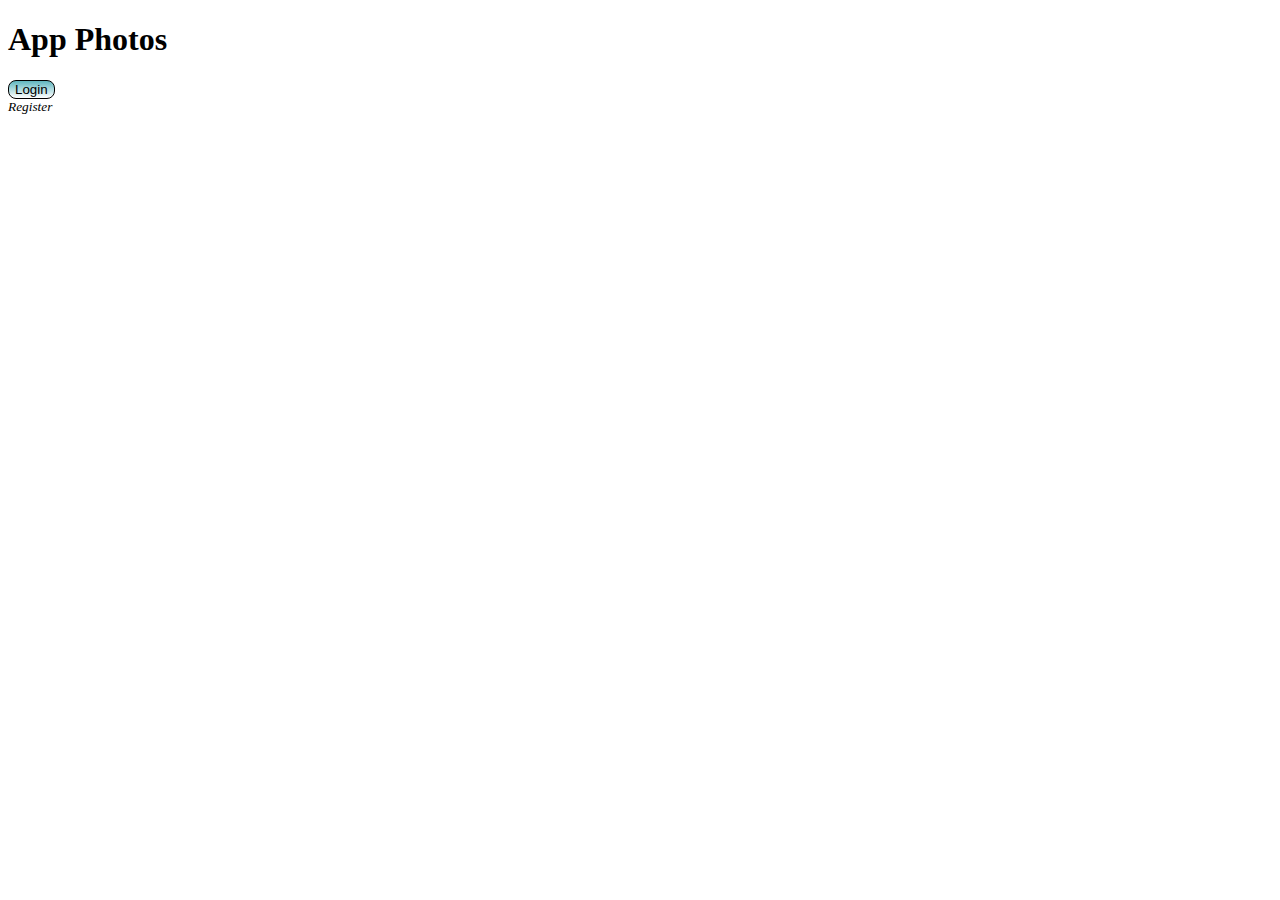
==== index.html @ 7e5af88b "feat: :tada: Starting the Photos App" ====
<!DOCTYPE html>
<html lang="en">
  <head>
    <meta charset="UTF-8" />
    <meta name="viewport" content="width=device-width, initial-scale=1.0" />
    <link href="style.css" rel="stylesheet" type="text/css" >
    <title>Photos App</title>
  </head>

  <body>
    <!-- TODO: decide on font-type and size for title, and font color -->
    <h1>App Photos</h1>

    <!-- TODO: check size and responsiveness of the button -->
    <form>
      <input class="login-btn" type="submit" value="Login" />
    </form>

    <!-- TODO: decide on font-size and font-type for Register -->
    <section class="simple-text">
      <em>Register</em>
    </section>
  </body>
</html>
---- style.css ----
.login-btn {
    border-radius: 8px;
    border: 1px solid #000;
    background: linear-gradient(180deg, #60B6BF 0%, rgba(150, 238, 222, 0.00) 100%);
}

.simple-text {
    font-size: smaller;
}
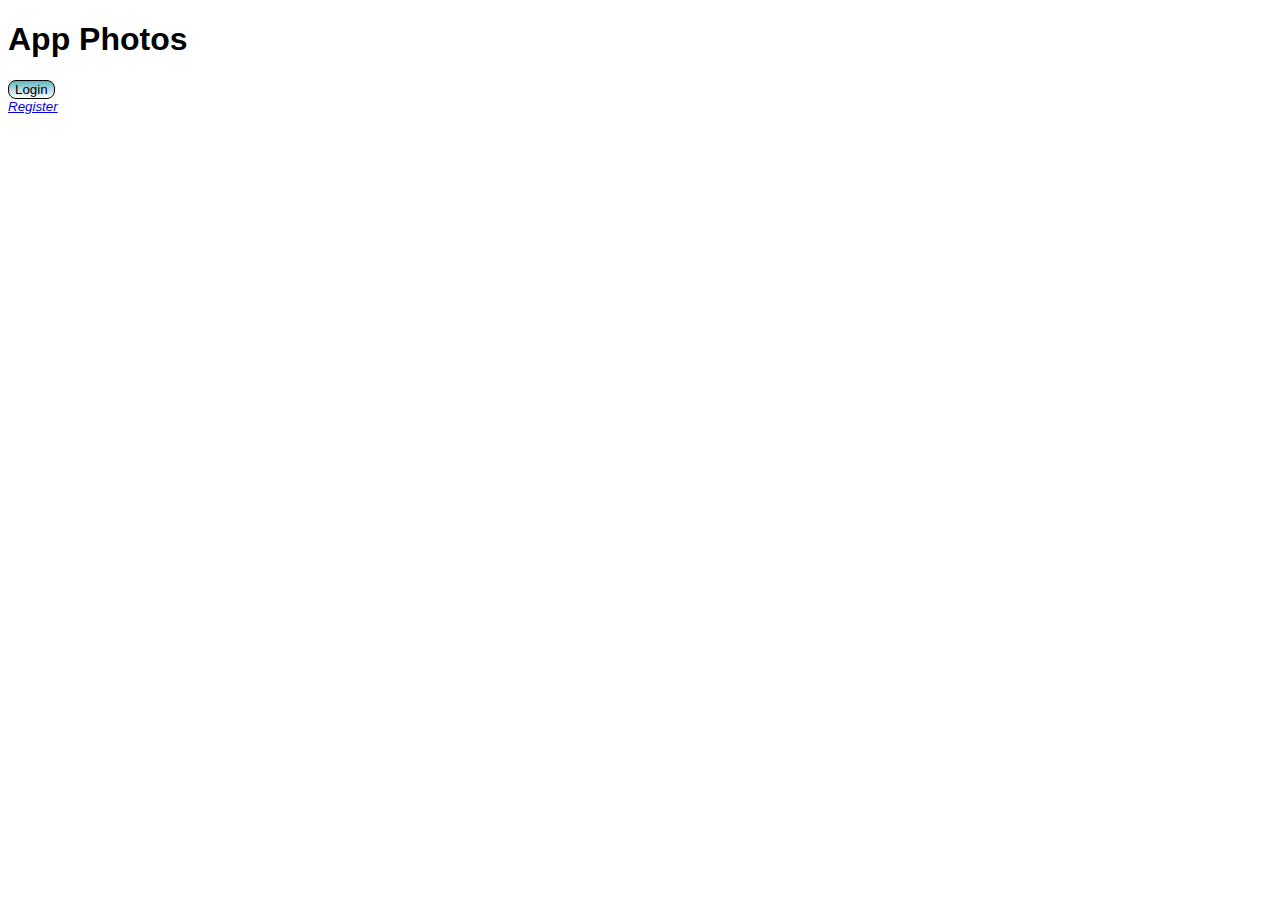
==== commit 58bf066c: "feat: :construction: Basic commands of html pages" ====
--- a/index.html
+++ b/index.html
@@ -3,22 +3,25 @@
   <head>
     <meta charset="UTF-8" />
     <meta name="viewport" content="width=device-width, initial-scale=1.0" />
-    <link href="style.css" rel="stylesheet" type="text/css" >
+    <link href="style.css" rel="stylesheet" />
     <title>Photos App</title>
   </head>
 
   <body>
+    <header>
+      <!-- TODO: review navbar -->
+    </header>
     <!-- TODO: decide on font-type and size for title, and font color -->
     <h1>App Photos</h1>
 
     <!-- TODO: check size and responsiveness of the button -->
-    <form>
+    <form action="/login.html">
       <input class="login-btn" type="submit" value="Login" />
     </form>
 
     <!-- TODO: decide on font-size and font-type for Register -->
     <section class="simple-text">
-      <em>Register</em>
+      <a href="register.html"><em>Register</em></a>
     </section>
   </body>
 </html>
--- a/style.css
+++ b/style.css
@@ -1,3 +1,7 @@
+body {
+    font-family: 'Trebuchet MS', 'Lucida Sans Unicode', 'Lucida Grande', 'Lucida Sans', Arial, sans-serif;
+} 
+
 .login-btn {
     border-radius: 8px;
     border: 1px solid #000;
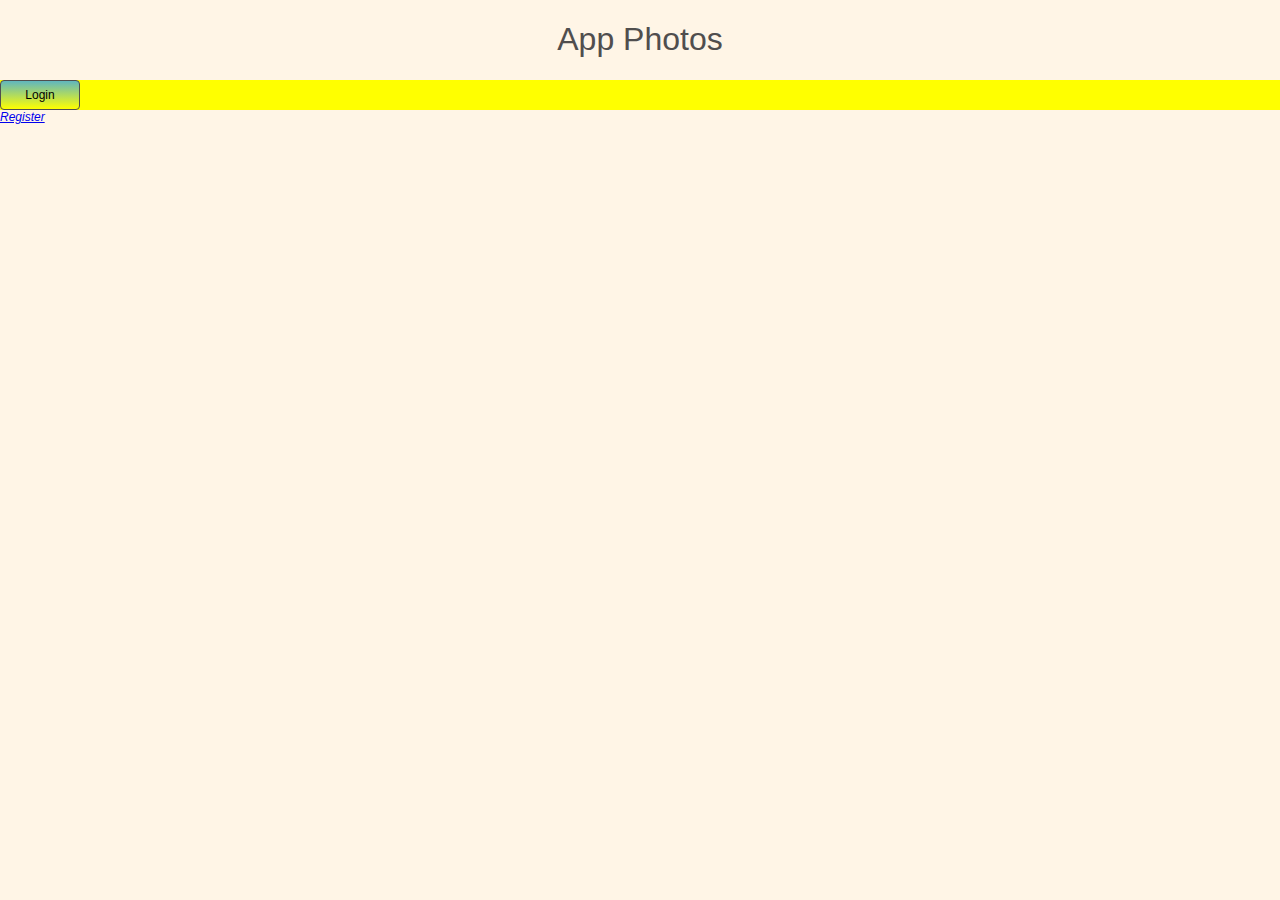
==== commit a300d87a: "feat: :lipstick: First css styling" ====
--- a/index.html
+++ b/index.html
@@ -6,22 +6,16 @@
     <link href="style.css" rel="stylesheet" />
     <title>Photos App</title>
   </head>
-
-  <body>
-    <header>
-      <!-- TODO: review navbar -->
-    </header>
-    <!-- TODO: decide on font-type and size for title, and font color -->
-    <h1>App Photos</h1>
+    <h1 class="pageTitle">App Photos</h1>
 
     <!-- TODO: check size and responsiveness of the button -->
     <form action="/login.html">
-      <input class="login-btn" type="submit" value="Login" />
+      <input class="mainBtn" type="submit" value="Login" />
     </form>
 
     <!-- TODO: decide on font-size and font-type for Register -->
-    <section class="simple-text">
-      <a href="register.html"><em>Register</em></a>
+    <section class="simpleText">
+      <a href="register.html">Register</a>
     </section>
   </body>
 </html>
--- a/style.css
+++ b/style.css
@@ -1,13 +1,66 @@
 body {
+    margin: 0;
+    padding: 0;
     font-family: 'Trebuchet MS', 'Lucida Sans Unicode', 'Lucida Grande', 'Lucida Sans', Arial, sans-serif;
+    color: #504e4e;
+    background-color: #FFF5E6;
 } 
 
-.login-btn {
-    border-radius: 8px;
-    border: 1px solid #000;
+.mainBtn {
+    border-radius: 4px;
+    box-sizing: border-box;
+    border: 1px solid #504e4e;
     background: linear-gradient(180deg, #60B6BF 0%, rgba(150, 238, 222, 0.00) 100%);
+    font-size: 12px;
+    justify-content: center;
+    width: 80px;
+    height: 30px;
+    cursor: pointer;
 }
 
-.simple-text {
-    font-size: smaller;
-}+.auxBtn {
+    border-radius: 4px;
+    box-sizing: border-box;
+    border: 1px solid #969393;
+    background: linear-gradient(180deg, #b1b0b0 0%, rgba(150, 238, 222, 0.00) 100%);
+    font-size: 12px;
+    justify-content: center;
+    width: 80px;
+    height: 30px;
+    cursor: pointer;
+}
+
+.optBtn {
+    border-radius: 4px;
+    box-sizing: border-box;
+    border: 1px solid #969393;
+    background: linear-gradient(180deg, #b1b0b0 0%, rgba(150, 238, 222, 0.00) 100%);
+    font-size: 12px;
+    justify-content: center;
+    width: 120px;
+    height: 30px;
+    cursor: pointer;
+}
+
+.simpleText {
+    font-size: 12px;
+    font-style: italic;
+}
+
+.pageTitle {
+    font-weight: 300;
+    text-align: center;
+}
+
+.box {
+    font-size: 12px;
+}
+
+form {
+    background-color: yellow;
+    align-self: center;
+}
+
+ul {
+    list-style-type: none;
+}
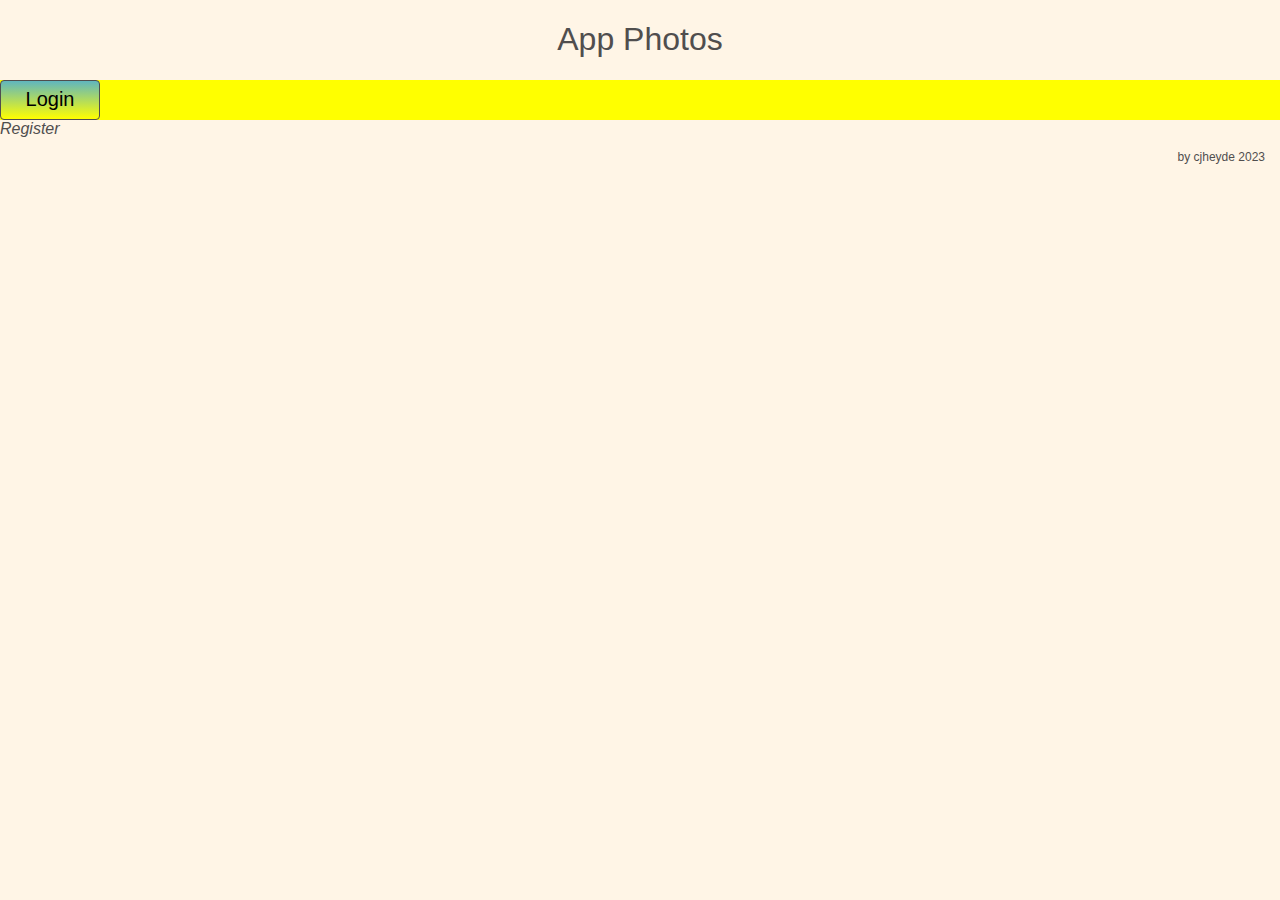
==== commit 95481835: "feat: :construction: Add footer, header and main in all pages" ====
--- a/index.html
+++ b/index.html
@@ -6,16 +6,24 @@
     <link href="style.css" rel="stylesheet" />
     <title>Photos App</title>
   </head>
-    <h1 class="pageTitle">App Photos</h1>
+    <header>
+      <h1 class="pageTitle">App Photos</h1>
+    </header>
 
-    <!-- TODO: check size and responsiveness of the button -->
-    <form action="/login.html">
-      <input class="mainBtn" type="submit" value="Login" />
-    </form>
+    <main>
+      <!-- TODO: check size and responsiveness of the button -->
+      <form action="/login.html">
+        <input class="mainBtn" type="submit" value="Login" />
+      </form>
 
-    <!-- TODO: decide on font-size and font-type for Register -->
-    <section class="simpleText">
-      <a href="register.html">Register</a>
-    </section>
+      <!-- TODO: decide on font-size and font-type for Register -->
+      <section>
+        <a href="register.html" class="simpleText">Register</a>
+      </section>
+    </main>
+
+    <footer>
+      <p>by cjheyde 2023</p>
+    </footer>
   </body>
 </html>
--- a/style.css
+++ b/style.css
@@ -1,66 +1,150 @@
 body {
-    margin: 0;
-    padding: 0;
-    font-family: 'Trebuchet MS', 'Lucida Sans Unicode', 'Lucida Grande', 'Lucida Sans', Arial, sans-serif;
-    color: #504e4e;
-    background-color: #FFF5E6;
-} 
+  margin: 0;
+  padding: 0;
+  font-family: "Trebuchet MS", "Lucida Sans Unicode", "Lucida Grande",
+    "Lucida Sans", Arial, sans-serif;
+  color: #504e4e;
+  background-color: #fff5e6;
+}
 
 .mainBtn {
-    border-radius: 4px;
-    box-sizing: border-box;
-    border: 1px solid #504e4e;
-    background: linear-gradient(180deg, #60B6BF 0%, rgba(150, 238, 222, 0.00) 100%);
-    font-size: 12px;
-    justify-content: center;
-    width: 80px;
-    height: 30px;
-    cursor: pointer;
+  border-radius: 4px;
+  box-sizing: border-box;
+  border: 1px solid #504e4e;
+  background: linear-gradient(180deg, #60b6bf 0%, rgba(150, 238, 222, 0) 100%);
+  font-size: 20px;
+  justify-content: center;
+  width: 100px;
+  height: 40px;
+  cursor: pointer;
 }
 
 .auxBtn {
-    border-radius: 4px;
-    box-sizing: border-box;
-    border: 1px solid #969393;
-    background: linear-gradient(180deg, #b1b0b0 0%, rgba(150, 238, 222, 0.00) 100%);
-    font-size: 12px;
-    justify-content: center;
-    width: 80px;
-    height: 30px;
-    cursor: pointer;
+  border-radius: 4px;
+  box-sizing: border-box;
+  border: 1px solid #969393;
+  background: linear-gradient(180deg, #b1b0b0 0%, rgba(150, 238, 222, 0) 100%);
+  font-size: 20px;
+  justify-content: center;
+  width: 100px;
+  height: 40px;
+  cursor: pointer;
 }
 
 .optBtn {
-    border-radius: 4px;
-    box-sizing: border-box;
-    border: 1px solid #969393;
-    background: linear-gradient(180deg, #b1b0b0 0%, rgba(150, 238, 222, 0.00) 100%);
-    font-size: 12px;
-    justify-content: center;
-    width: 120px;
-    height: 30px;
-    cursor: pointer;
+  border-radius: 4px;
+  box-sizing: border-box;
+  border: 1px solid #969393;
+  background: linear-gradient(180deg, #b1b0b0 0%, rgba(150, 238, 222, 0) 100%);
+  font-size: 20px;
+  justify-content: center;
+  width: 120px;
+  height: 40px;
+  cursor: pointer;
 }
 
 .simpleText {
-    font-size: 12px;
-    font-style: italic;
+  font-size: 16px;
+  font-style: italic;
 }
 
 .pageTitle {
-    font-weight: 300;
-    text-align: center;
+  font-weight: 300;
+  text-align: center;
 }
 
 .box {
-    font-size: 12px;
+  font-size: 18px;
 }
 
 form {
-    background-color: yellow;
-    align-self: center;
+  background-color: yellow;
+  align-self: center;
+}
+
+table {
+  border-collapse: collapse;
+  width: 70%;
+}
+
+td,
+th {
+  border: 1px solid #ff8580;
+  text-align: left;
+  padding: 4px;
+}
+
+tr:nth-child(odd) {
+  background-color: #ffc2bf;
+}
+
+a {
+  text-decoration: none;
+  color: #504e4e;
+  font-size: 16px;
+  font-weight: 300;
+  transition: 100ms;
+}
+
+a:hover {
+  color: #fff5e6;
+}
+
+nav {
+  width: 100%;
+  background-color: #ffc4bf;
 }
 
 ul {
-    list-style-type: none;
+  list-style-type: none;
+  margin: 0 auto;
+  padding: 0;
 }
+
+ul li {
+  list-style: none;
+  display: inline-block;
+  padding: 10px;
+}
+
+ul li:hover {
+  background-color: #ff8580;
+}
+
+ul li a {
+  color: #504e4e;
+}
+
+.littleMenu {
+  width: 100%;
+  padding: 10px 10px;
+  background-color: #ffc4bf;
+  text-align: right;
+  box-sizing: border-box;
+  font-size: 20px;
+  display: none;
+}
+
+footer {
+  font-size: 12px;
+  text-align: right;
+  margin-right: 15px;
+}
+
+@media (max-width: 768px) {
+  .littleMenu {
+    display: block;
+  }
+
+  ul {
+    display: none;
+  }
+
+  ul li {
+    display: block;
+    text-align: center;
+  }
+  .active {
+    display: block;
+  }
+}
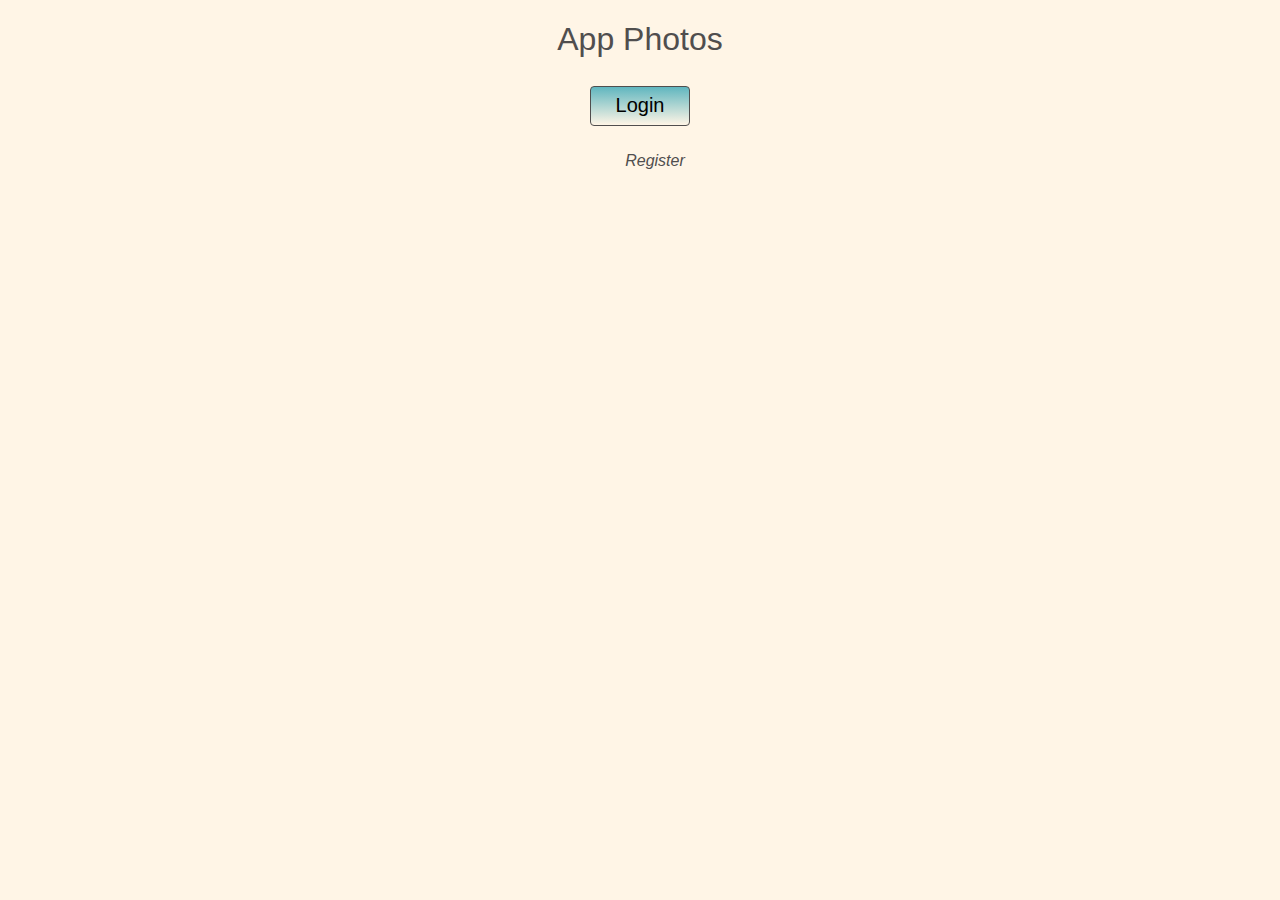
==== commit 28a73ab9: "feat: :construction: Add flexbox and align items in pages, add navbar, style" ====
--- a/index.html
+++ b/index.html
@@ -4,6 +4,7 @@
     <meta charset="UTF-8" />
     <meta name="viewport" content="width=device-width, initial-scale=1.0" />
     <link href="style.css" rel="stylesheet" />
+    <!-- <link href="bootstrap/css/bootstrap.min.css" rel="stylesheet" /> -->
     <title>Photos App</title>
   </head>
     <header>
@@ -13,17 +14,19 @@
     <main>
       <!-- TODO: check size and responsiveness of the button -->
       <form action="/login.html">
-        <input class="mainBtn" type="submit" value="Login" />
+        <button class="mainBtn" type="submit">Login</button>
+        <!-- <button class="btn btn-outline-success" type="submit">Login</button> -->
       </form>
-
-      <!-- TODO: decide on font-size and font-type for Register -->
-      <section>
-        <a href="register.html" class="simpleText">Register</a>
-      </section>
     </main>
 
-    <footer>
+    <!-- TODO: decide on font-size and font-type for Register -->
+    <section class="simpleText">
+      <a href="register.html">Register</a>
+    </section>
+
+    <!-- <footer>
       <p>by cjheyde 2023</p>
-    </footer>
+    </footer> -->
+    <!-- <script src="bootstrap/js/bootstrap.min.js">S</script> -->
   </body>
 </html>
--- a/style.css
+++ b/style.css
@@ -1,51 +1,54 @@
 body {
+  align-content: center;
+  background-color: #fff5e6;
+  color: #504e4e;
   margin: 0;
   padding: 0;
+  width: 100%;
   font-family: "Trebuchet MS", "Lucida Sans Unicode", "Lucida Grande",
     "Lucida Sans", Arial, sans-serif;
-  color: #504e4e;
-  background-color: #fff5e6;
+}
+
+main {
+  align-items: center;
+  display: flex;
+  flex-direction: column;
+  flex-flow: column wrap;
+  flex-wrap: wrap;
+  justify-content: space-evenly;
 }
 
 .mainBtn {
+  background: linear-gradient(180deg, #60b6bf 0%, rgba(150, 238, 222, 0) 100%);
+  border: 1px solid #504e4e;
   border-radius: 4px;
   box-sizing: border-box;
-  border: 1px solid #504e4e;
-  background: linear-gradient(180deg, #60b6bf 0%, rgba(150, 238, 222, 0) 100%);
+  cursor: pointer;
   font-size: 20px;
+  height: 40px;
   justify-content: center;
   width: 100px;
-  height: 40px;
-  cursor: pointer;
 }
 
 .auxBtn {
+  background: linear-gradient(180deg, #b1b0b0 0%, rgba(150, 238, 222, 0) 100%);
+  border: 1px solid #969393;
   border-radius: 4px;
   box-sizing: border-box;
-  border: 1px solid #969393;
-  background: linear-gradient(180deg, #b1b0b0 0%, rgba(150, 238, 222, 0) 100%);
+  cursor: pointer;
   font-size: 20px;
+  height: 40px;
   justify-content: center;
   width: 100px;
-  height: 40px;
-  cursor: pointer;
-}
-
-.optBtn {
-  border-radius: 4px;
-  box-sizing: border-box;
-  border: 1px solid #969393;
-  background: linear-gradient(180deg, #b1b0b0 0%, rgba(150, 238, 222, 0) 100%);
-  font-size: 20px;
-  justify-content: center;
-  width: 120px;
-  height: 40px;
-  cursor: pointer;
 }
 
 .simpleText {
   font-size: 16px;
   font-style: italic;
+  margin-bottom: 30px;
+  margin-left: 30px;
+  margin-top: 20px;
+  text-align: center;
 }
 
 .pageTitle {
@@ -53,13 +56,17 @@
   text-align: center;
 }
 
+form {
+  align-self: center;
+}
+
 .box {
   font-size: 18px;
+  margin: 6px;
 }
 
-form {
-  background-color: yellow;
-  align-self: center;
+button {
+  margin: 6px;
 }
 
 table {
@@ -75,14 +82,15 @@
 }
 
 tr:nth-child(odd) {
-  background-color: #ffc2bf;
+  background-color: #60b6bf;
+  color: #fff5e6;
 }
 
 a {
-  text-decoration: none;
   color: #504e4e;
   font-size: 16px;
   font-weight: 300;
+  text-decoration: none;
   transition: 100ms;
 }
 
